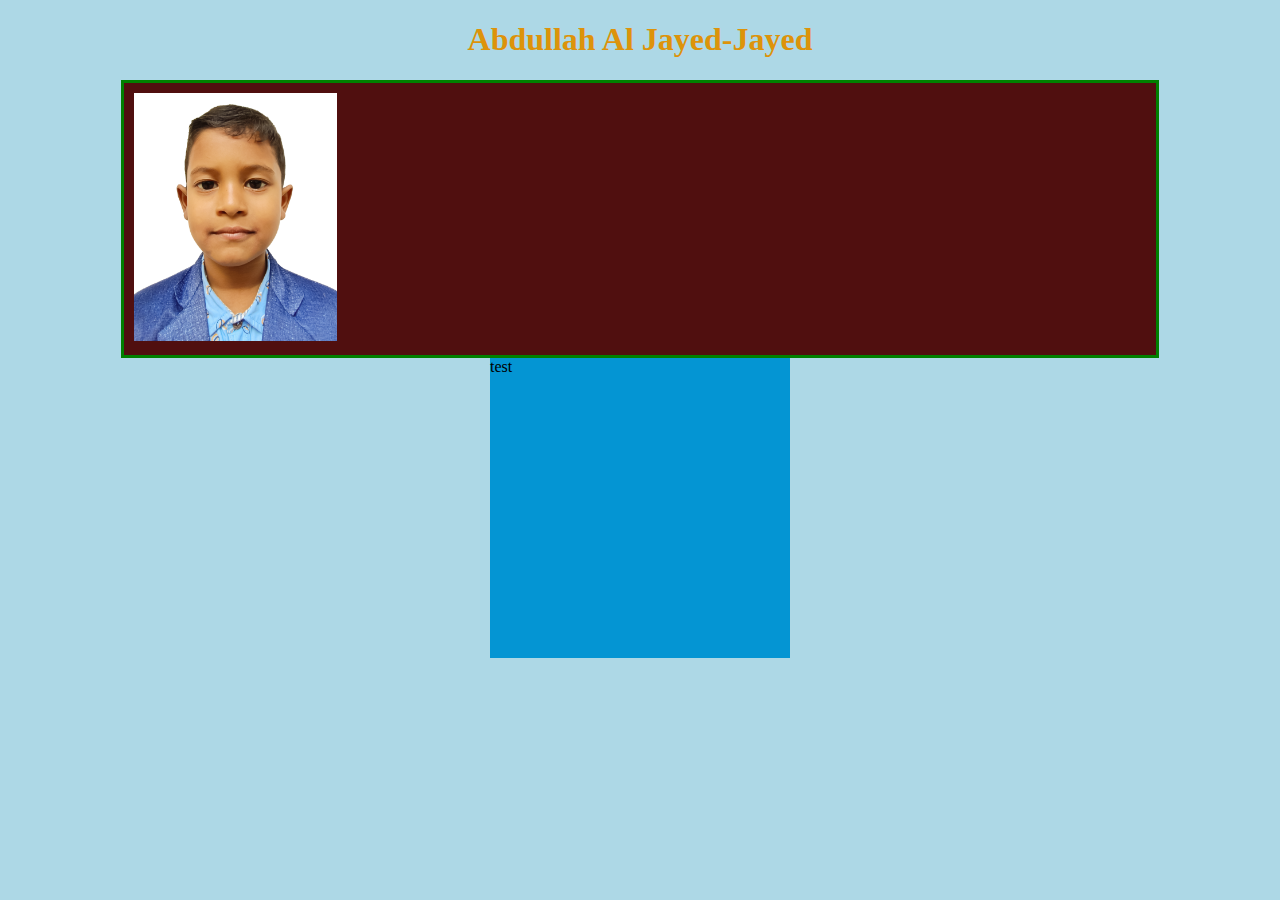
==== index.html @ 50af16f5 "second commit" ====
<!DOCTYPE html>
<html lang="en">
<head>
    <meta charset="UTF-8">
    <meta name="viewport" content="width=device-width, initial-scale=1.0">
    <link rel="stylesheet" href="style.css">
    <title>My HTML-CSS Learing</title>
</head>
<body>


    <h1>Abdullah Al Jayed-Jayed</h1>
    <div class="jayed">
        <img src="images/jayed.png" alt="Abdullah Al Jayed" style="width: 20%;">
    </div>
    <div class="button">
       
    </div>
    
    <div class="test">test</div>

</body>
</html>
---- style.css ----
body {
    background-color: lightblue;
  }
  
  h1 {
    color: rgb(221, 147, 10);
    text-align: center;

  }
.test{
    height: 300px;
    width: 300px;
    background: #0495d3;
    margin: auto;
  }
.jayed{
    width: 80%;
    background: #500f0f;
    margin: auto;
    border: 3px solid green;
    padding: 10px;
}
.button{
    margin: 0;
    position: absolute;
}
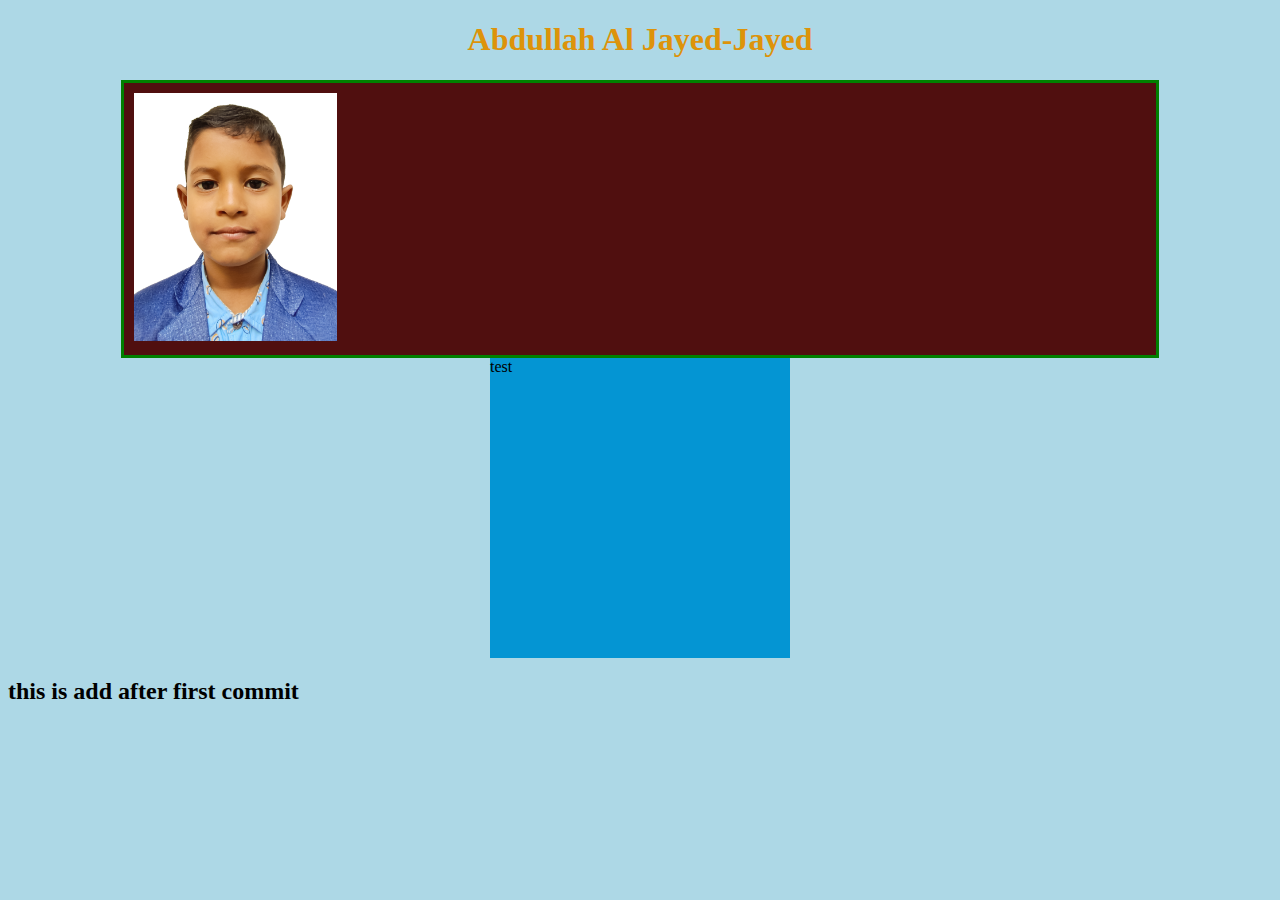
==== commit a6986252: "some changes" ====
--- a/index.html
+++ b/index.html
@@ -18,6 +18,8 @@
     </div>
     
     <div class="test">test</div>
-
+    <div>
+        <h2>this is add after first commit</h2>
+    </div>
 </body>
 </html>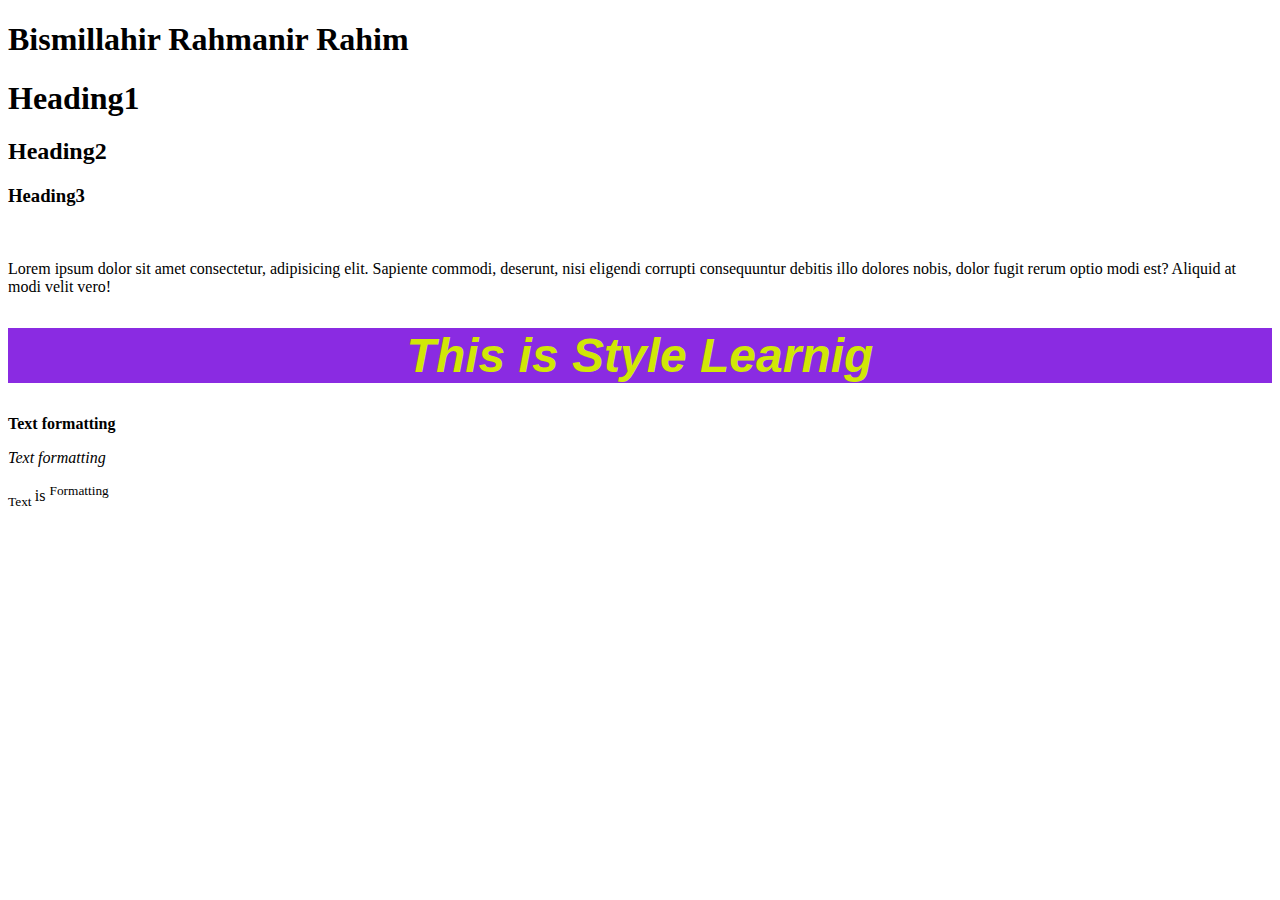
==== commit 88f2cd77: "Update index.html" ====
--- a/index.html
+++ b/index.html
@@ -3,23 +3,24 @@
 <head>
     <meta charset="UTF-8">
     <meta name="viewport" content="width=device-width, initial-scale=1.0">
-    <link rel="stylesheet" href="style.css">
-    <title>My HTML-CSS Learing</title>
+    <title>Learnig HTML</title>
 </head>
 <body>
+    <h1>Bismillahir Rahmanir Rahim</h1>
+    <h1>Heading1</h1>
+    <h2>Heading2</h2>
+    <h3>Heading3</h3>
+    <br> <!--line break-->
+    <p>Lorem ipsum dolor sit amet consectetur, adipisicing elit. Sapiente commodi, deserunt, nisi eligendi corrupti consequuntur debitis illo dolores nobis, dolor fugit rerum optio modi est? Aliquid at modi velit vero!</p>
+    
+    <!--Learing Style-->
+    <h1 style="text-align: center; font-size: 300%; color: rgb(209, 231, 6); background-color: blueviolet; font-family: 'Franklin Gothic Medium', 'Arial Narrow', Arial, sans-serif; font-style: italic;">This is Style Learnig</h1>
+    <p><b>Text formatting</b></p>
+    <p><i>Text formatting</i></p>
+    <p><sub>Text </sub>is <sup>Formatting</sup></p>
 
 
-    <h1>Abdullah Al Jayed-Jayed</h1>
-    <div class="jayed">
-        <img src="images/jayed.png" alt="Abdullah Al Jayed" style="width: 20%;">
-    </div>
-    <div class="button">
-       
-    </div>
-    
-    <div class="test">test</div>
-    <div>
-        <h2>this is add after first commit</h2>
-    </div>
+
+
 </body>
 </html>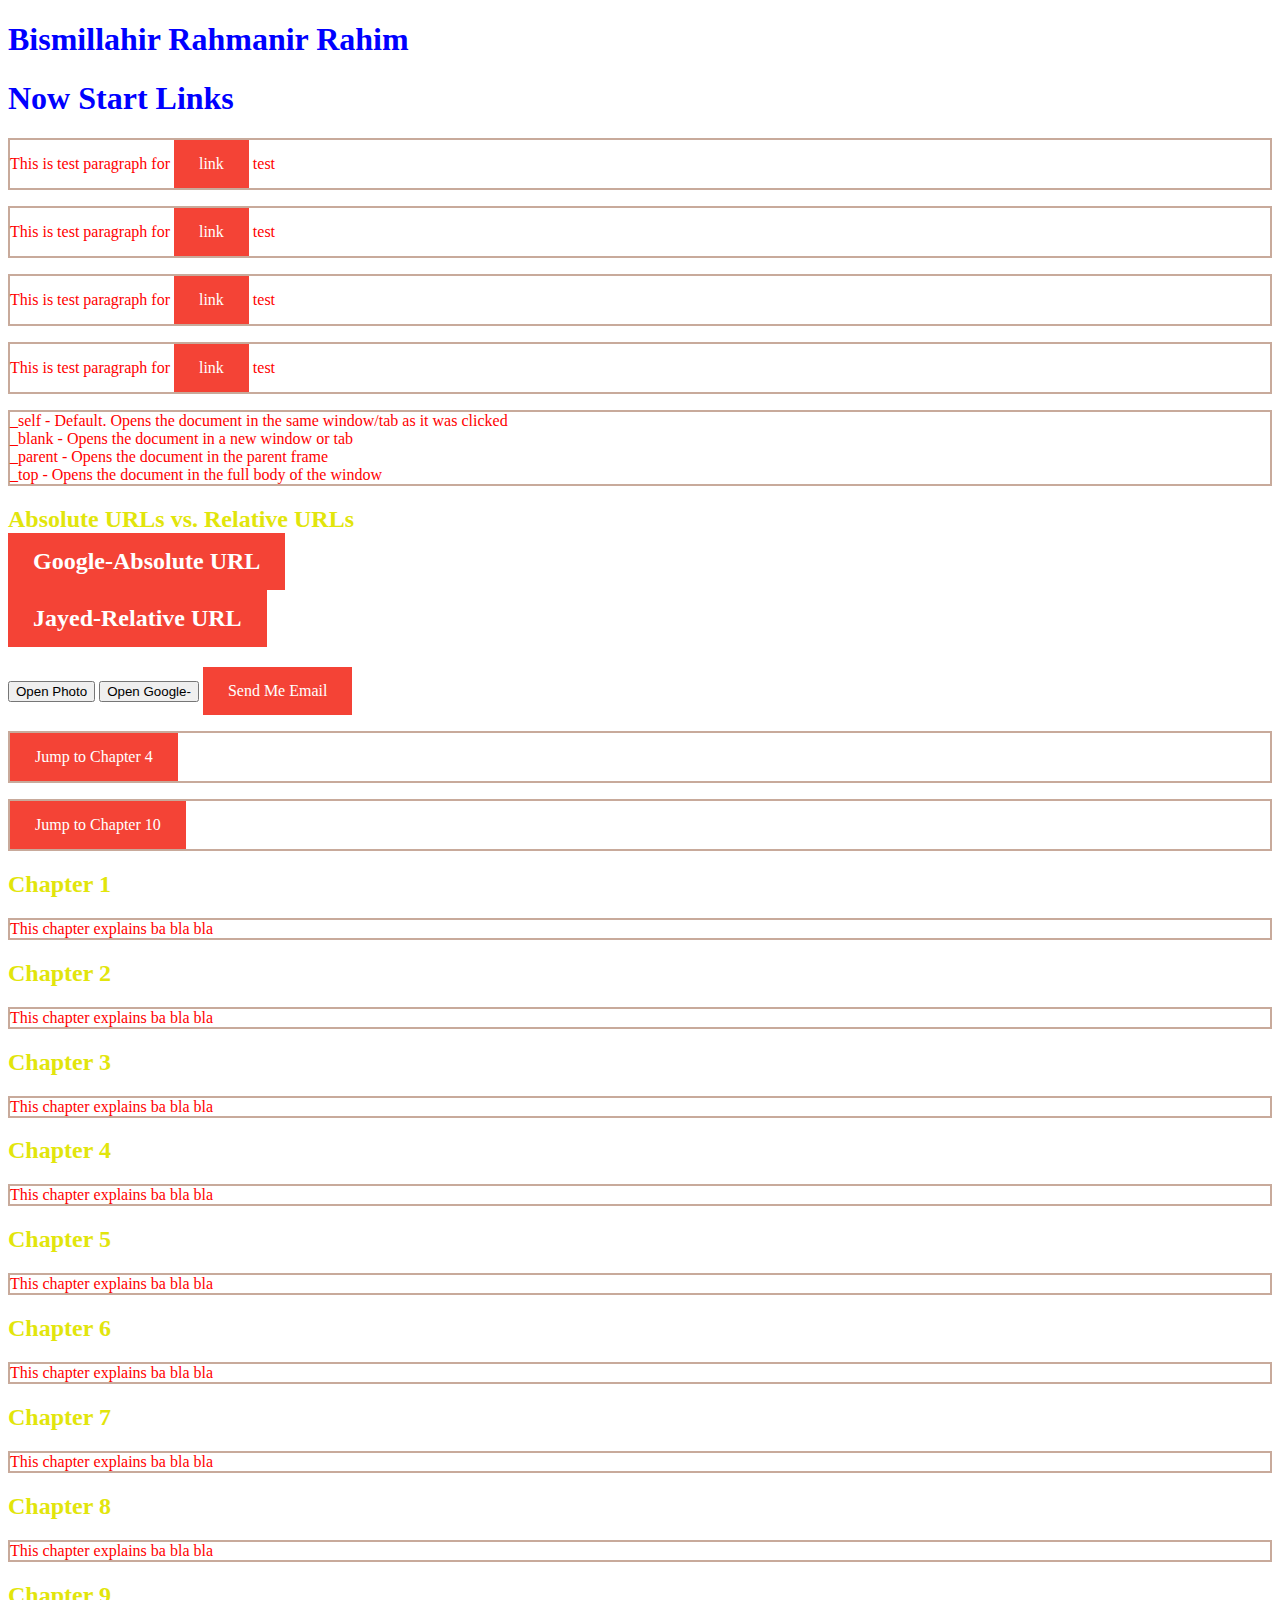
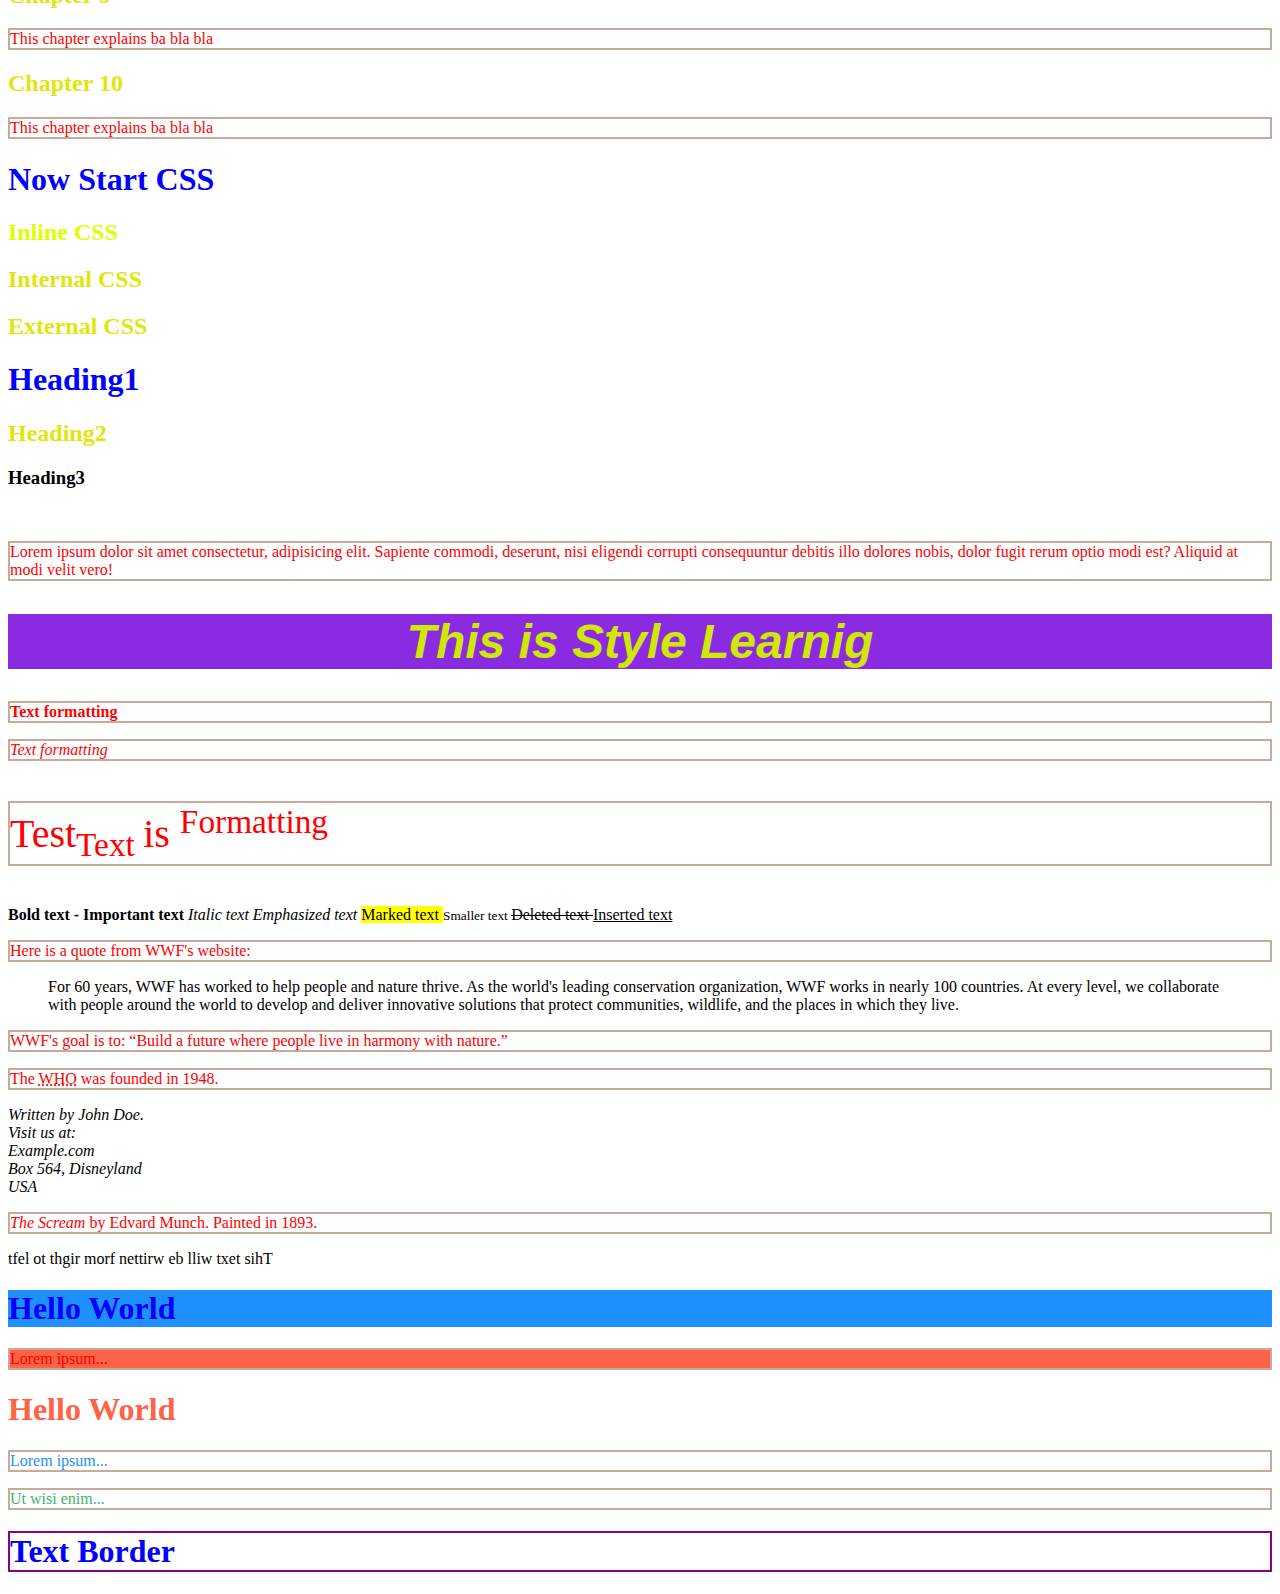
==== commit 1622ebd8: "from home" ====
--- a/index.html
+++ b/index.html
@@ -1,26 +1,136 @@
 <!DOCTYPE html>
 <html lang="en">
-<head>
-    <meta charset="UTF-8">
-    <meta name="viewport" content="width=device-width, initial-scale=1.0">
-    <title>Learnig HTML</title>
-</head>
-<body>
-    <h1>Bismillahir Rahmanir Rahim</h1>
-    <h1>Heading1</h1>
-    <h2>Heading2</h2>
-    <h3>Heading3</h3>
-    <br> <!--line break-->
-    <p>Lorem ipsum dolor sit amet consectetur, adipisicing elit. Sapiente commodi, deserunt, nisi eligendi corrupti consequuntur debitis illo dolores nobis, dolor fugit rerum optio modi est? Aliquid at modi velit vero!</p>
-    
-    <!--Learing Style-->
-    <h1 style="text-align: center; font-size: 300%; color: rgb(209, 231, 6); background-color: blueviolet; font-family: 'Franklin Gothic Medium', 'Arial Narrow', Arial, sans-serif; font-style: italic;">This is Style Learnig</h1>
-    <p><b>Text formatting</b></p>
-    <p><i>Text formatting</i></p>
-    <p><sub>Text </sub>is <sup>Formatting</sup></p>
+    <head>
+        <meta charset="UTF-8">
+        <meta name="viewport" content="width=device-width, initial-scale=1.0">
+        <title>Learnig HTML</title>
+        <link rel="stylesheet" href="style.css">
+        <!-- <style>
+            body {background-color: blueviolet;}
+            h2 {color: blue;}
+            p {color: aqua;}
+        </style> -->
+    </head>
+    <body>
+        <h1>Bismillahir Rahmanir Rahim</h1>
 
+        <h1>Now Start Links</h1>
+        <p>This is test paragraph for <a href="#" target="_self">link</a>
+            test</p>
+        <p>This is test paragraph for <a href="#" target="_blank">link</a>
+            test</p>
+        <p>This is test paragraph for <a href="#" target="_parent">link</a>
+            test</p>
+        <p>This is test paragraph for <a href="#" target="_top">link</a>
+            test</p>
+        <p>_self - Default. Opens the document in the same window/tab as it was
+            clicked <br>
+            _blank - Opens the document in a new window or tab <br>
+            _parent - Opens the document in the parent frame <br>
+            _top - Opens the document in the full body of the window</p>
 
+        <h2>Absolute URLs vs. Relative URLs <br>
+            <a href="https://www.google.com/">Google-Absolute URL</a><br>
+            <a href="images/jayed.png" title="Open Jayed Photo">Jayed-Relative
+                URL</a>
+        </h2>
+        <button onclick="document.location='images/jayed.png'">Open
+            Photo</button>
+        <button onclick="document.location='https://www.google.com'">Open
+            Google-</button>
+        <a href="mailto:reza.me9@gmail.com">Send Me Email</a>
 
+        <p><a href="#C4">Jump to Chapter 4</a></p>
+        <p><a href="#C10">Jump to Chapter 10</a></p>
 
-</body>
+        <h2>Chapter 1</h2>
+        <p>This chapter explains ba bla bla</p>
+
+        <h2>Chapter 2</h2>
+        <p>This chapter explains ba bla bla</p>
+
+        <h2>Chapter 3</h2>
+        <p>This chapter explains ba bla bla</p>
+
+        <h2 id="C4">Chapter 4</h2>
+        <p>This chapter explains ba bla bla</p>
+
+        <h2>Chapter 5</h2>
+        <p>This chapter explains ba bla bla</p>
+
+        <h2>Chapter 6</h2>
+        <p>This chapter explains ba bla bla</p>
+
+        <h2>Chapter 7</h2>
+        <p>This chapter explains ba bla bla</p>
+
+        <h2>Chapter 8</h2>
+        <p>This chapter explains ba bla bla</p>
+
+        <h2>Chapter 9</h2>
+        <p>This chapter explains ba bla bla</p>
+
+        <h2 id="C10">Chapter 10</h2>
+        <p>This chapter explains ba bla bla</p>
+
+        <h1>Now Start CSS</h1>
+        <h2 style="color: rgb(221, 255, 0);">Inline CSS</h2>
+        <!-- inside the elements -->
+        <h2>Internal CSS</h2> <!-- comes from head section -->
+        <h2>External CSS</h2> <!-- comes from external style file-->
+
+        <h1>Heading1</h1>
+        <h2>Heading2</h2>
+        <h3>Heading3</h3>
+        <br> <!--line break-->
+        <p>Lorem ipsum dolor sit amet consectetur, adipisicing elit. Sapiente
+            commodi, deserunt, nisi eligendi corrupti consequuntur debitis illo
+            dolores nobis, dolor fugit rerum optio modi est? Aliquid at modi
+            velit vero!</p>
+        <!--Learing Style-->
+        <h1
+            style="text-align: center; font-size: 300%; color: rgb(209, 231, 6); background-color: blueviolet; font-family: 'Franklin Gothic Medium', 'Arial Narrow', Arial, sans-serif; font-style: italic;">This
+            is Style Learnig</h1>
+        <p><b>Text formatting</b></p>
+        <p><i>Text formatting</i></p>
+        <p style="font-size: 40px;">Test<sub>Text </sub>is
+            <sup>Formatting</sup></p>
+        <b>Bold text</b>
+        <strong> - Important text </strong>
+        <i> Italic text </i>
+        <em> Emphasized text </em>
+        <mark> Marked text </mark>
+        <small> Smaller text </small>
+        <del> Deleted text </del>
+        <ins> Inserted text </ins>
+
+        <p>Here is a quote from WWF's website:</p>
+        <blockquote cite="http://www.worldwildlife.org/who/index.html">
+            For 60 years, WWF has worked to help people and nature thrive. As
+            the world's leading conservation organization, WWF works in nearly
+            100 countries. At every level, we collaborate with people around the
+            world to develop and deliver innovative solutions that protect
+            communities, wildlife, and the places in which they live.
+        </blockquote>
+        <p>WWF's goal is to: <q>Build a future where people live in harmony with
+                nature.</q></p>
+        <p>The <abbr title="World Health Organization">WHO</abbr> was founded in
+            1948.</p>
+        <address>
+            Written by John Doe.<br>
+            Visit us at:<br>
+            Example.com<br>
+            Box 564, Disneyland<br>
+            USA
+        </address>
+        <p><cite>The Scream</cite> by Edvard Munch. Painted in 1893.</p>
+        <bdo dir="rtl">This text will be written from right to left</bdo>
+        <h1 style="background-color:DodgerBlue;">Hello World</h1>
+        <p style="background-color:Tomato;">Lorem ipsum...</p>
+        <h1 style="color:Tomato;">Hello World</h1>
+        <p style="color:DodgerBlue;">Lorem ipsum...</p>
+        <p style="color:MediumSeaGreen;">Ut wisi enim...</p>
+        <h1 style="border: 2px solid darkmagenta;">Text Border</h1>
+
+    </body>
 </html>--- a/style.css
+++ b/style.css
@@ -0,0 +1,49 @@
+body {
+  background-color: rgb(255, 255, 255);
+}
+h1 {
+  color: blue;
+}
+h2{
+  color: rgb(226, 229, 11);
+}
+p {
+  color: red;
+  border: 2px solid rgb(200, 170, 155);
+}
+/* a:link {
+  color: green;
+  background-color: transparent;
+  text-decoration: none;
+}
+
+a:visited {
+  color: pink;
+  background-color: transparent;
+  text-decoration: none;
+}
+
+a:hover {
+  color: red;
+  background-color: transparent;
+  text-decoration: underline;
+}
+
+a:active {
+  color: yellow;
+  background-color: transparent;
+  text-decoration: underline;
+} */
+
+a:link, a:visited {
+  background-color: #f44336;
+  color: white;
+  padding: 15px 25px;
+  text-align: center;
+  text-decoration: none;
+  display: inline-block;
+}
+
+a:hover, a:active {
+  background-color: red;
+}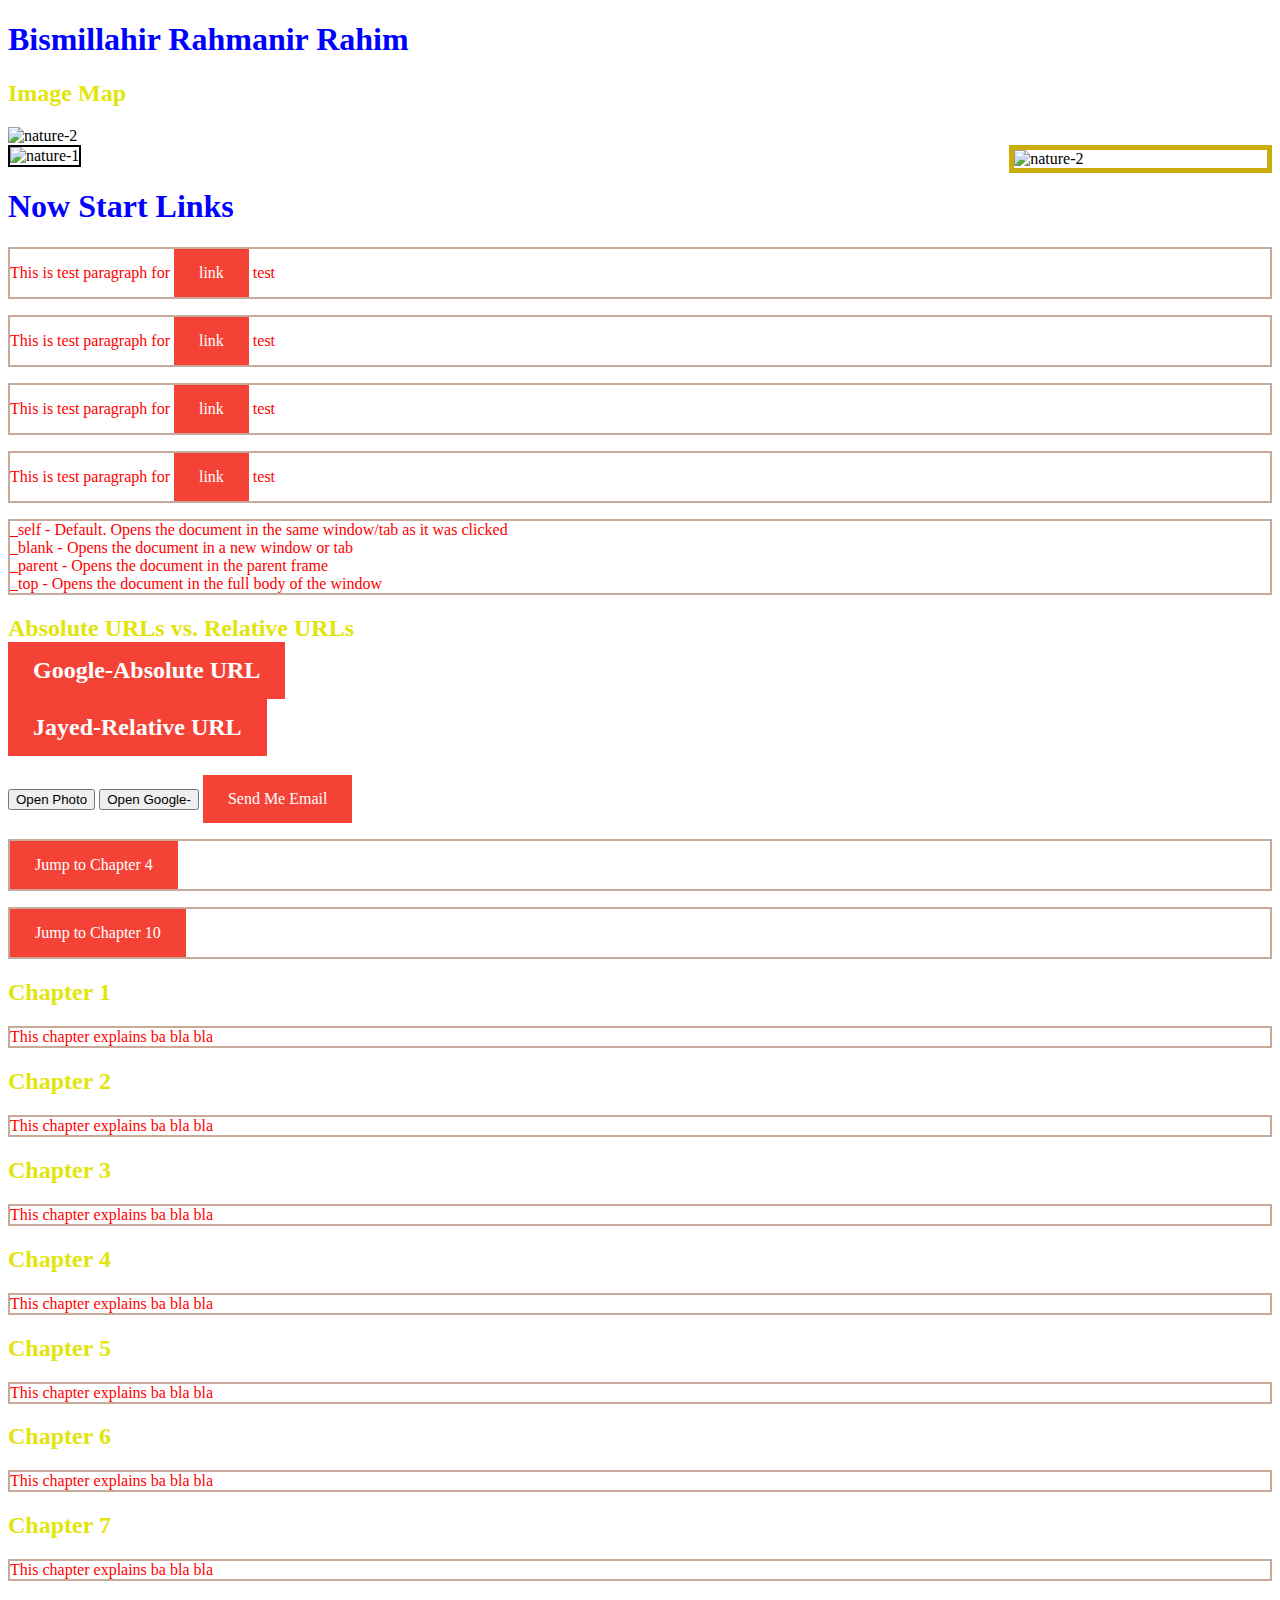
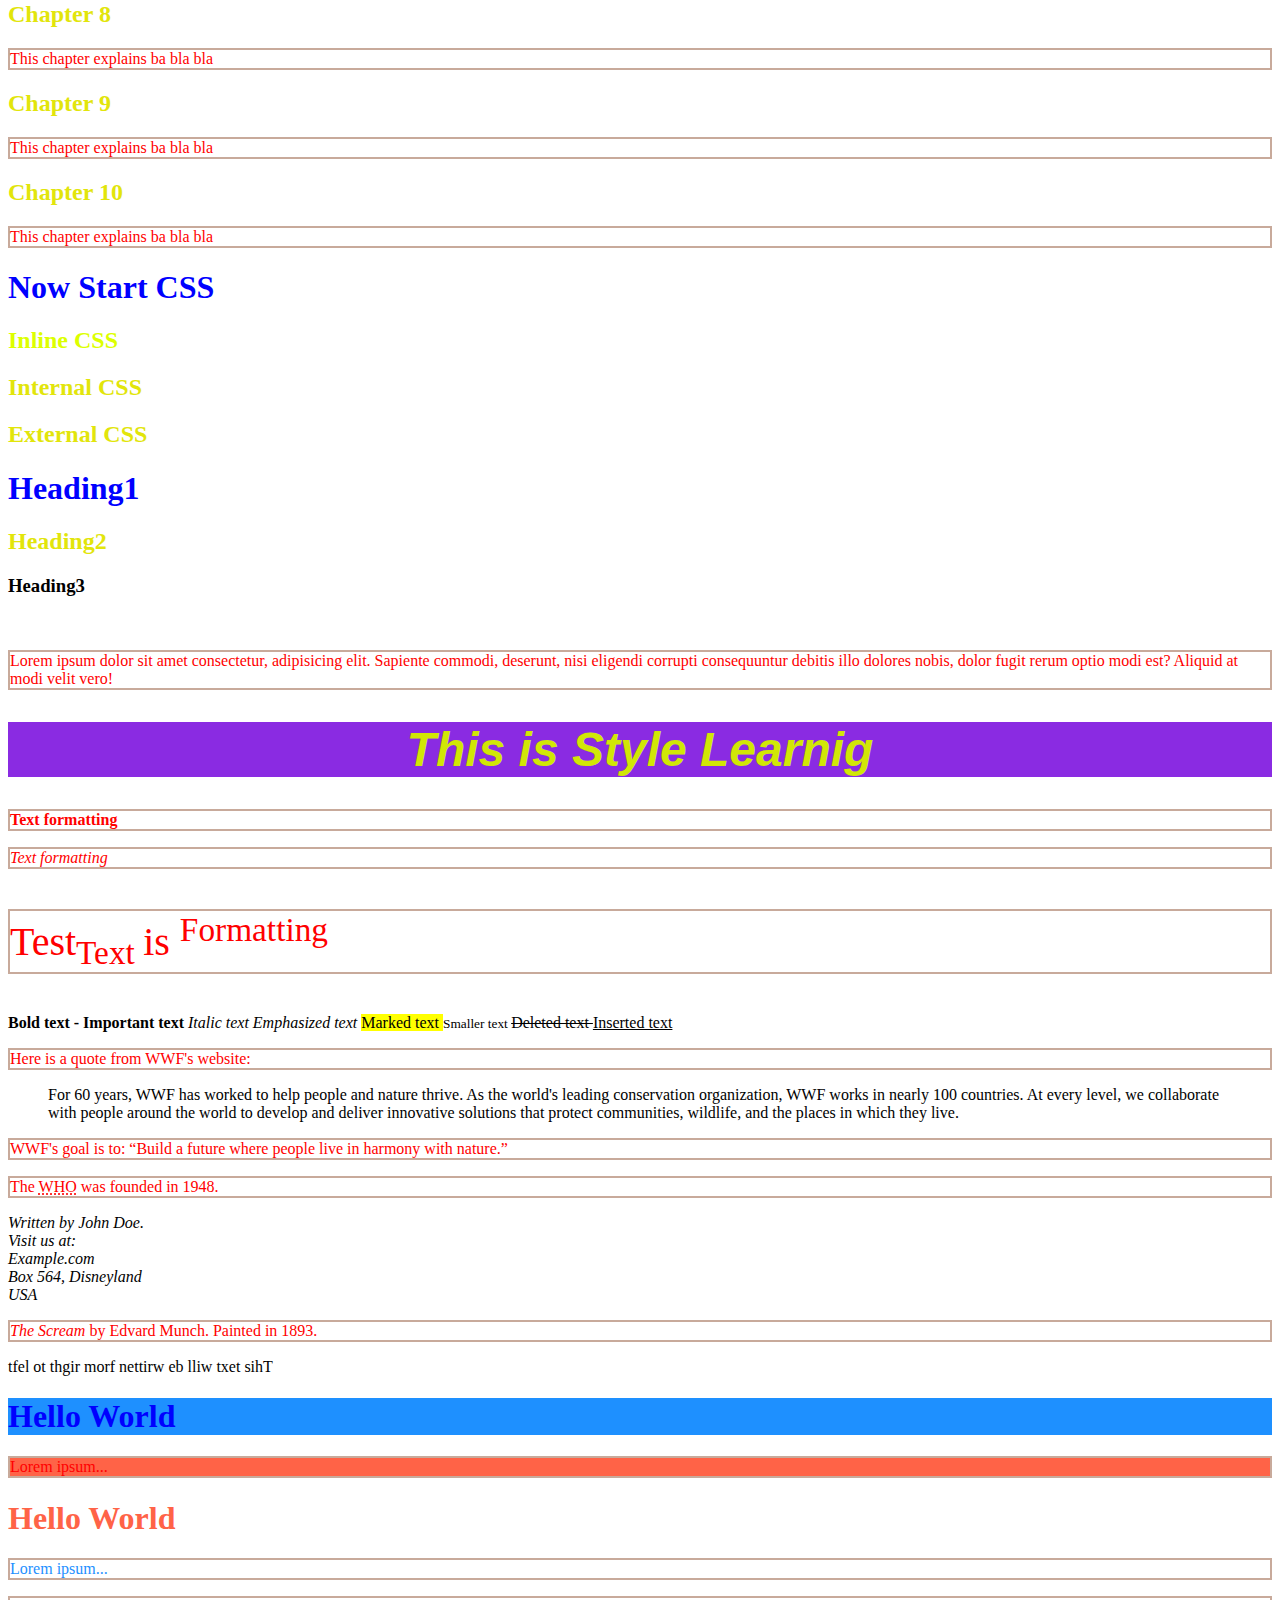
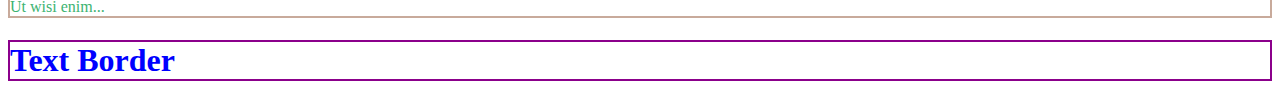
==== commit a803fe3e: "Update index.html" ====
--- a/index.html
+++ b/index.html
@@ -13,6 +13,18 @@
     </head>
     <body>
         <h1>Bismillahir Rahmanir Rahim</h1>
+        <h2>Image Map</h2>
+        <img src="images/nature-2.jpg" style="width: 30%;" title="nature-2" usemap="#myimg">
+        <map name="myimg">
+            <area shape="rect" coords="40,50,200,200" href="demopage1.html" title="demo1">
+            <area shape="circle" coords="300,250,50" href="demopage2.html" title="demo2">
+        </map>
+<br>
+        <img src="images/nature-1.jpg"
+            style="width: 20%; border: 2px solid #000;" alt="nature-1">
+        <img src="images/nature-2.jpg"
+            style="float: right; width: 20%; border: 5px solid rgb(202, 173, 10);"
+            alt="nature-2">
 
         <h1>Now Start Links</h1>
         <p>This is test paragraph for <a href="#" target="_self">link</a>
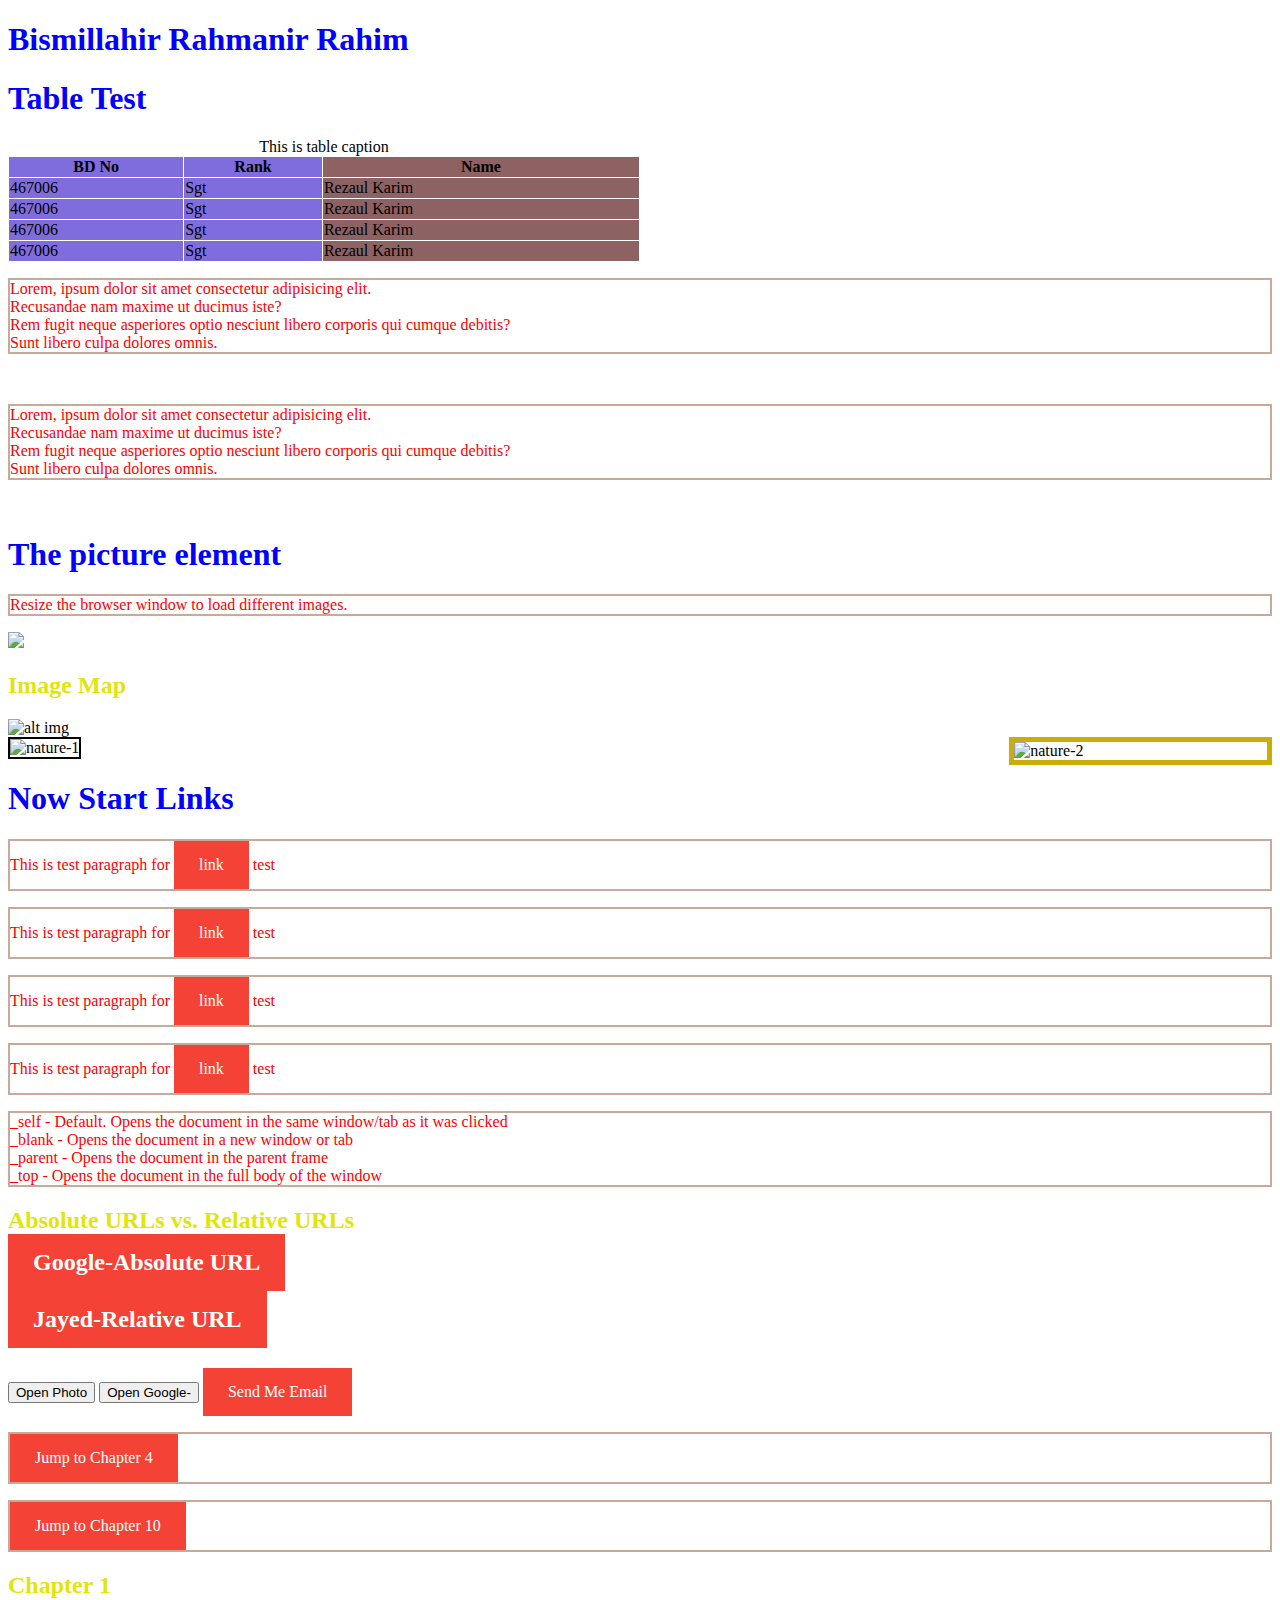
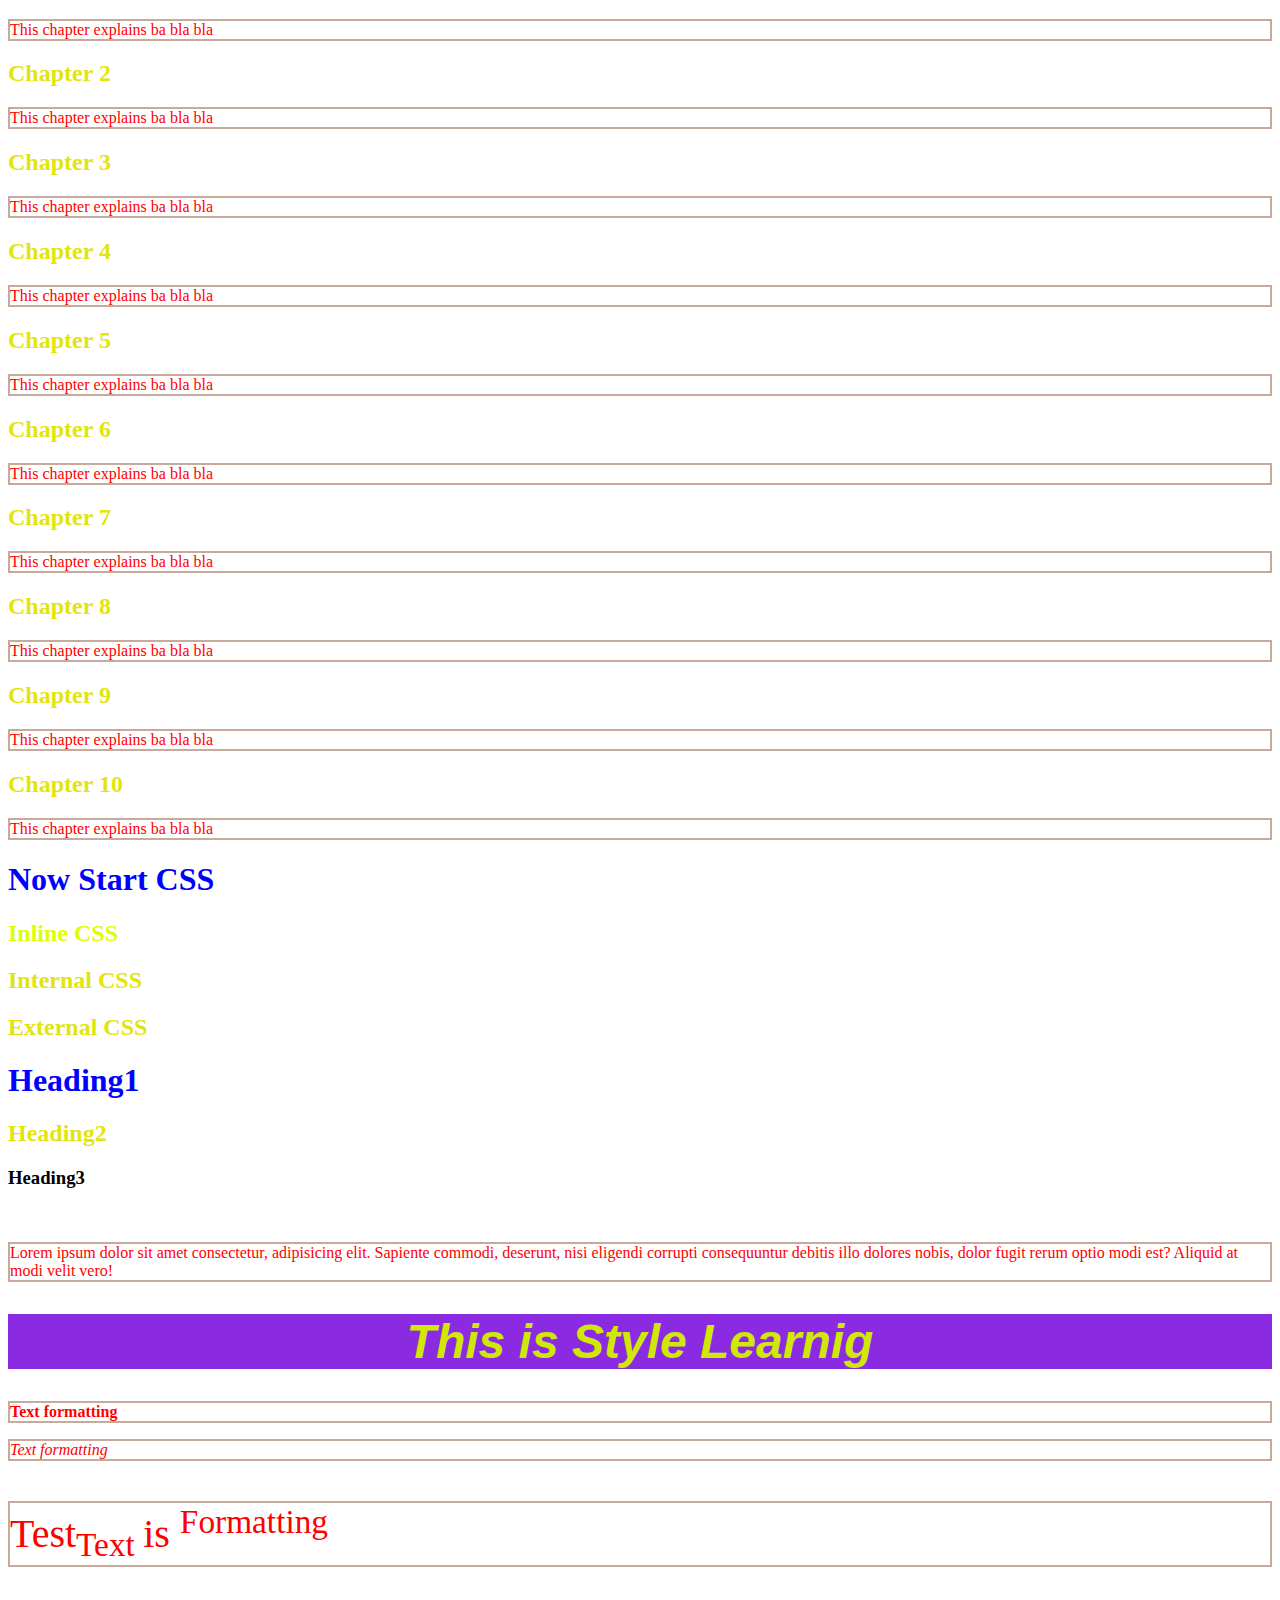
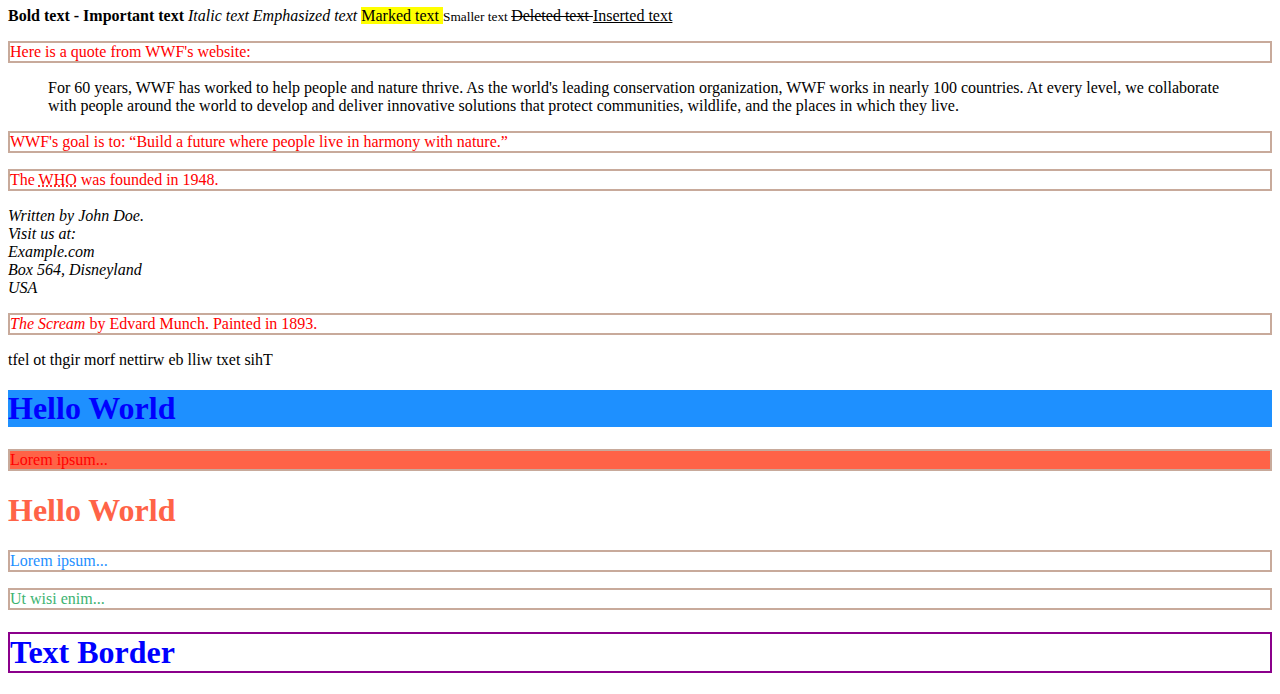
==== commit abdec31f: "Update index.html" ====
--- a/index.html
+++ b/index.html
@@ -4,22 +4,91 @@
         <meta charset="UTF-8">
         <meta name="viewport" content="width=device-width, initial-scale=1.0">
         <title>Learnig HTML</title>
+        <link rel="shortcut icon" href="images/jayed.png" type="image/x-icon">
         <link rel="stylesheet" href="style.css">
-        <!-- <style>
-            body {background-color: blueviolet;}
-            h2 {color: blue;}
-            p {color: aqua;}
-        </style> -->
+        <style>
+            table, td, th {
+            border: 1px solid white;
+            border-collapse: collapse;
+            /* background-color: #96D4D4; */
+        }
+            
+        </style>
     </head>
     <body>
         <h1>Bismillahir Rahmanir Rahim</h1>
+        <h1>Table Test</h1>
+        <table style="width: 50%;">
+            <caption>This is table caption</caption>
+            <colgroup>
+                <col span="2" style="background-color: #806ddd;">
+                <col style="background-color: #8e6262;">
+            </colgroup>
+            <thead>
+                <tr>
+                    <th>BD No</th>
+                    <th>Rank</th>
+                    <th>Name</th>
+                </tr>
+            </thead>
+            <tbody>
+                <tr>
+                    <td>467006</td>
+                    <td>Sgt</td>
+                    <td>Rezaul Karim</td>
+                </tr>
+                <tr>
+                    <td>467006</td>
+                    <td>Sgt</td>
+                    <td>Rezaul Karim</td>
+                </tr>
+                <tr>
+                    <td>467006</td>
+                    <td>Sgt</td>
+                    <td>Rezaul Karim</td>
+                </tr>
+                <tr>
+                    <td>467006</td>
+                    <td>Sgt</td>
+                    <td>Rezaul Karim</td>
+                </tr>
+            </tbody>
+        </table>
+        <p
+            style="background-image: url(images/nature-1.jpg); background-repeat: no-repeat; background-attachment: fixed;
+  background-size: cover;">Lorem, ipsum
+            dolor sit amet consectetur adipisicing elit. <br>Recusandae nam
+            maxime ut ducimus iste?<br> Rem fugit neque asperiores optio
+            nesciunt libero corporis qui cumque debitis? <br>Sunt libero culpa
+            dolores omnis.</p><br>
+        <p
+            style="background-image: url(images/nature-1.jpg); background-repeat: no-repeat; background-attachment: fixed;
+  background-size: 100% 100%;">Lorem, ipsum
+            dolor sit amet consectetur adipisicing elit. <br>Recusandae nam
+            maxime ut ducimus iste?<br> Rem fugit neque asperiores optio
+            nesciunt libero corporis qui cumque debitis? <br>Sunt libero culpa
+            dolores omnis.</p><br>
+
+        <h1>The picture element</h1>
+
+        <p>Resize the browser window to load different images.</p>
+
+        <picture>
+            <source media="(min-width:650px)" srcset="images/nature-3.jpg">
+            <source media="(min-width:465px)" srcset="images/nature-2.jpg">
+            <img src="images/nature-1.jpg"Flowers" style="width:auto;">
+        </picture>
+
         <h2>Image Map</h2>
-        <img src="images/nature-2.jpg" style="width: 30%;" title="nature-2" usemap="#myimg">
+        <img src="images/nature-2.jpg" style="width: 30%;" alt="alt img"
+            usemap="#myimg">
         <map name="myimg">
-            <area shape="rect" coords="40,50,200,200" href="demopage1.html" title="demo1">
-            <area shape="circle" coords="300,250,50" href="demopage2.html" title="demo2">
+            <area shape="rect" coords="40,50,200,200" href="demopage1.html"
+                title="demo1">
+            <area shape="circle" coords="300,250,50" href="demopage2.html"
+                title="demo2">
         </map>
-<br>
+        <br>
         <img src="images/nature-1.jpg"
             style="width: 20%; border: 2px solid #000;" alt="nature-1">
         <img src="images/nature-2.jpg"
